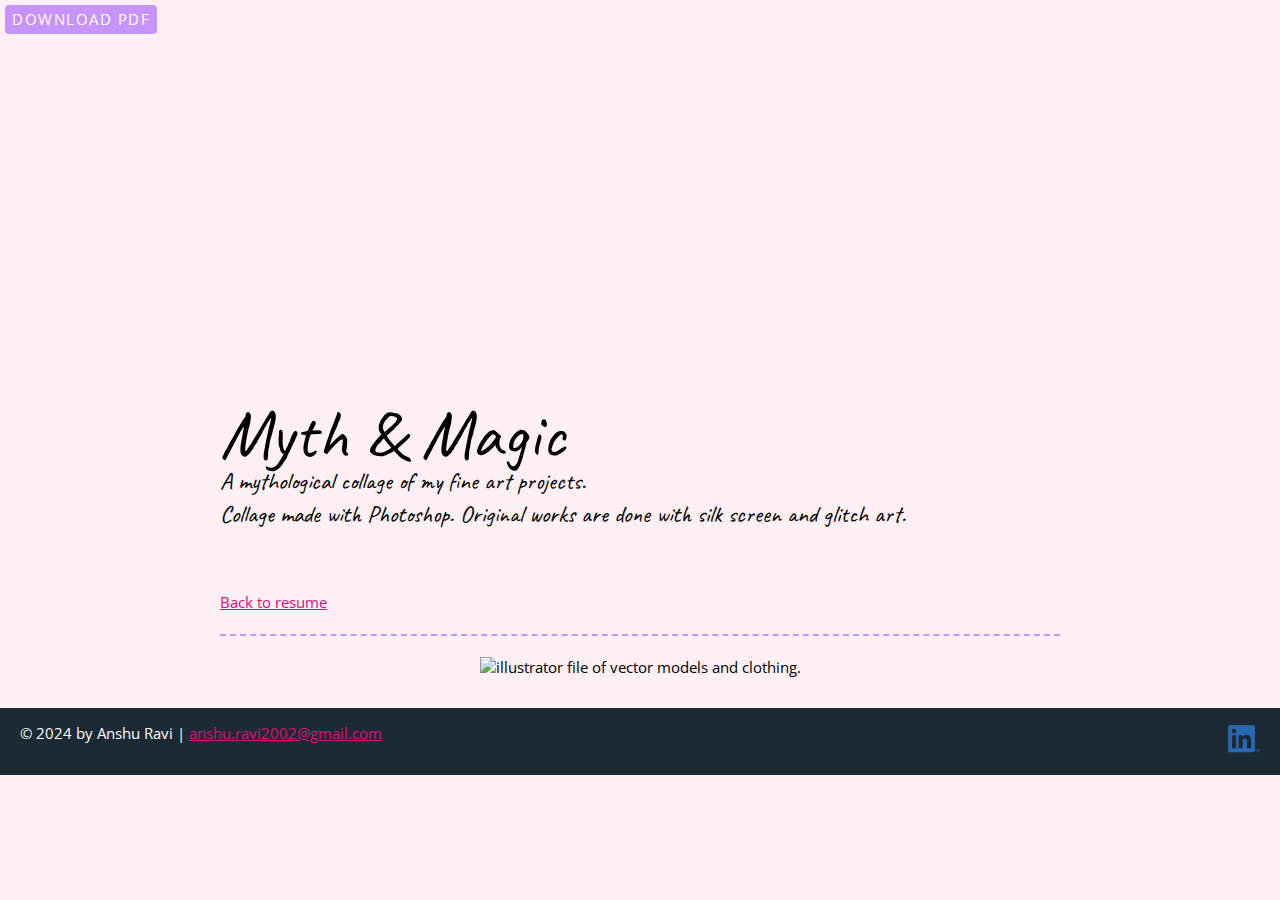
==== collage.html @ 10138c8d "added files" ====
<!DOCTYPE html>
<html lang="en">

<head>
  <meta charset="UTF-8">
  <meta name="viewport" content="width=device-width, initial-scale=1">
  <title>Resume | Anshu Ravi | Digital Media Artist</title>
  <link rel="preconnect" href="https://fonts.googleapis.com">
  <link rel="preconnect" href="https://fonts.gstatic.com" crossorigin>
  <link href="https://fonts.googleapis.com/css2?family=Caveat:wght@400..700&family=Open+Sans:ital,wght@0,300..800;1,300..800&display=swap" rel="stylesheet">
  <link rel="stylesheet" href="css/style.css">
</head>

<body class="resume">
  <a class="btn download-link" href="Anshu_Ravi_Resume_Final.pdf">Download PDF</a>
  <!-- //  INTRO  // -->
  <header>
    <!-- Start content edits below this line. -->
    <div class="content-wrapper">
      <h1>Myth & Magic</h1>
      <h3>A mythological collage of my fine art projects. 

        <br> Collage made with Photoshop. Original works are done with silk screen and glitch art. </h3>
      
    </div>
    

    <!-- End content edits here. -->
  </header>

  <main class="content-wrapper">
    <!-- //  PROFILE  // -->
    <section class="resume-section">
        <a href="resume.html">Back to resume</a>
        <br> 
        <br>
      <!-- Start content edits below this line. -->
    

      <!-- End content edits here. -->
    </section>

    <!-- //  PROJECTS  // -->
    <section class="resume-section">
      <!-- Start content edits below this line. -->
      <h2></h2>


      <!-- To add more items, copy this whole <section></section> block-->
      
      <br>
     
          <div style="text-align: center;">
            <img src="images/collageart.png" width="650px" height="800px"
            alt="illustrator file of vector models and clothing.">
        </div>

   

      <!-- End content edits here. -->
    </section>
  </main>

  <!-- //  FOOTER INFO, SOCIAL MEDIA  // -->
  <footer>
    <!-- Start content edits below this line. -->
    <p>© 2024 by Anshu Ravi | <a href="anshu.ravi2002@gmail.com">anshu.ravi2002@gmail.com</a></p>

    <!-- Add or remove any networks. -->
    <ul class="socials">
      <li>
        <a href="https://www.linkedin.com/in/anshu-ravi-61121a263/" target="_blank"> <img
            src="images/icon-logo-linkedin.png" alt="My LinkedIn profile"></a>
      </li>
    </ul>

    <!-- End content edits here. -->
  </footer>
</body>

</html>
---- css/style.css ----
/* 
COLOR PALETTE
--gunmetal: #1B2A33ff;
--lavender-floral: #C794FCff;
--mexican-pink: #E00A7Dff;
--white: #FEFEFEff;
--deep cerulean: #0A51FCff;
*/

/* GLOBAL STYLES 
----------------------------------*/
/* 
  https://www.paulirish.com/2012/box-sizing-border-box-ftw/
*/
html {
    box-sizing: border-box;
    font-size: 62.5%;

}

*,
*:before,
*:after {
    box-sizing: inherit;
}

html,
body {
    height: 100%
}

body {
    background: lavenderblush;
    margin: 0;
    font-family: "Open Sans", sans-serif;
    font-size: 1.5rem;
    line-height: 1.4;
}

h1,
h2,
h3 {
    font-family: "Caveat", cursive;
    font-weight: 400;
    margin: 0;
}

h1 {
    font-size: 7rem;
    line-height: 0.85;
}

h2 {
    font-size: 3.6rem;
}

h3 {
    font-size: 2.4rem;
}

/* links */
a {
    color: #E00A7Dff;
}

a:hover {
    color: #0077b5;
    text-decoration: none;
}

footer a {
    color: #E00A7Dff;

}

footer a:hover {
    color: #0077b5;
}

.btn {
    background: #C794FCff;
    color: #FEFEFEff;
    text-decoration: none;
    text-transform: uppercase;
    font-size: 1.2rem;
    display: inline-block;
    padding: 7px;
    letter-spacing: 0.1em;
    line-height: 1;
    border-radius: 4px;
}

.content-wrapper {
    margin: 0 auto;
    padding: 30px;
    max-width: 900px;
}

/* HOME 
----------------------------------*/
.home {
    background: url(../images/skyhold4.png) no-repeat;
    background-size: cover;
    display: flex;
    flex-direction: column;
}

.home .content-wrapper {
    flex: 1 0 auto;
}

.content-bg {
    background: rgb(199 148 252);
    padding: 30px;
}
@media screen and (max-width:650px){
    .home .content-wrapper {
        padding: 10px;
    }
        .content-bg {
            padding: 20px;
        }

}

/* RESUME 
----------------------------------*/
.resume header::before {
    background: url(../images/skyhold4.png) bottom;
    background-size: cover;
    content: "";
    display: block;
    height: 375px;
}

.resume {
    margin-bottom: 50px;
}

.resume-section h2 {
    border-bottom: 2px dashed #C794FCff
}

.download-link {
    position: fixed;
    top: 5px;
    left: 5px;
    font-size: 1.5rem;
}
@media screen and (max-width: 1200px) {
    .download-link{
        position: absolute;

    }
}
@media  and (max-wdith: 500px) {
    .resume header::before {
        height: 200px;
    }
    h1 {
        font-size: 5rem;
    }
    h2 {
        font-size: 2.6rem;
    }
}


/* Projects
----------------------------------*/
.project-item {
    margin: 30px 0;
}
.project-item img {
    width: 300px;
}
@media screen and (min-width:860px) {
    .project-item {
        display: flow-root;
    }
    .project-item img {
        float: left;
        margin-right: 20px;
    }
}
@media screen and (min-wdith:650px) and (max-width:859px) {
    .project-wrapper {
        display: grid;
        grid-template-columns: repeat(2,1fr);
        column-gap: 20px;
    }
    .project-item img {
        width: 100%;
    }
}

@media screen and (max-width:500px){
    .project-item img {
        width: 100%;
        margin-bottom: 10px;

    }
}

/* Work Experience 
----------------------------------*/
.work-item {
    margin: 30px 0;
}

.work-details p {
    margin: 0;

}


@media screen and (min-wdth:860px){
    .work-item {
        display: grid;
        grid-template-columns: 1fr 2fr;
        column-gap: 20px;

    }
    .work-summary p:first-child {
        margin-top: 0;
    
    }

}

/* Education
----------------------------------*/
.education-item {
    margin: 30px 0;
}

.education-item p {
    margin: 0;
}

/* FOOTER
----------------------------------*/
footer {
    background: #1B2A33ff;
    color: #FEFEFEff;
}

.socials {
    list-style-type: none;
    padding: 0;
}

.socials li {
    display: inline-block;
    margin-left: 10px;
}

.socials img {
    width: 32px;
}

.socials img:hover {
    opacity: 0.5;
}
@media screen and (min-width: 860px) {
    footer {
        display: flex;
        justify-content: space-between;
        padding: 0 20px;
    }
}

@media screen and (max-width: 859px){
footer {
    text-align: center;
    padding: 10px;
}
}
.grid2x2 {
    min-height: 100%;
    display: flex;
    flex-wrap: wrap;
    flex-direction: row;
  }
  .grid2x2 > div {
    display: flex; 
    flex-basis: calc(50% - 40px);  
    justify-content: center;
    flex-direction: column;
  }
  .grid2x2 > div > div {
    display: flex;
    justify-content: center;
    flex-direction: row;
  }
  
  .box { margin: 20px; }
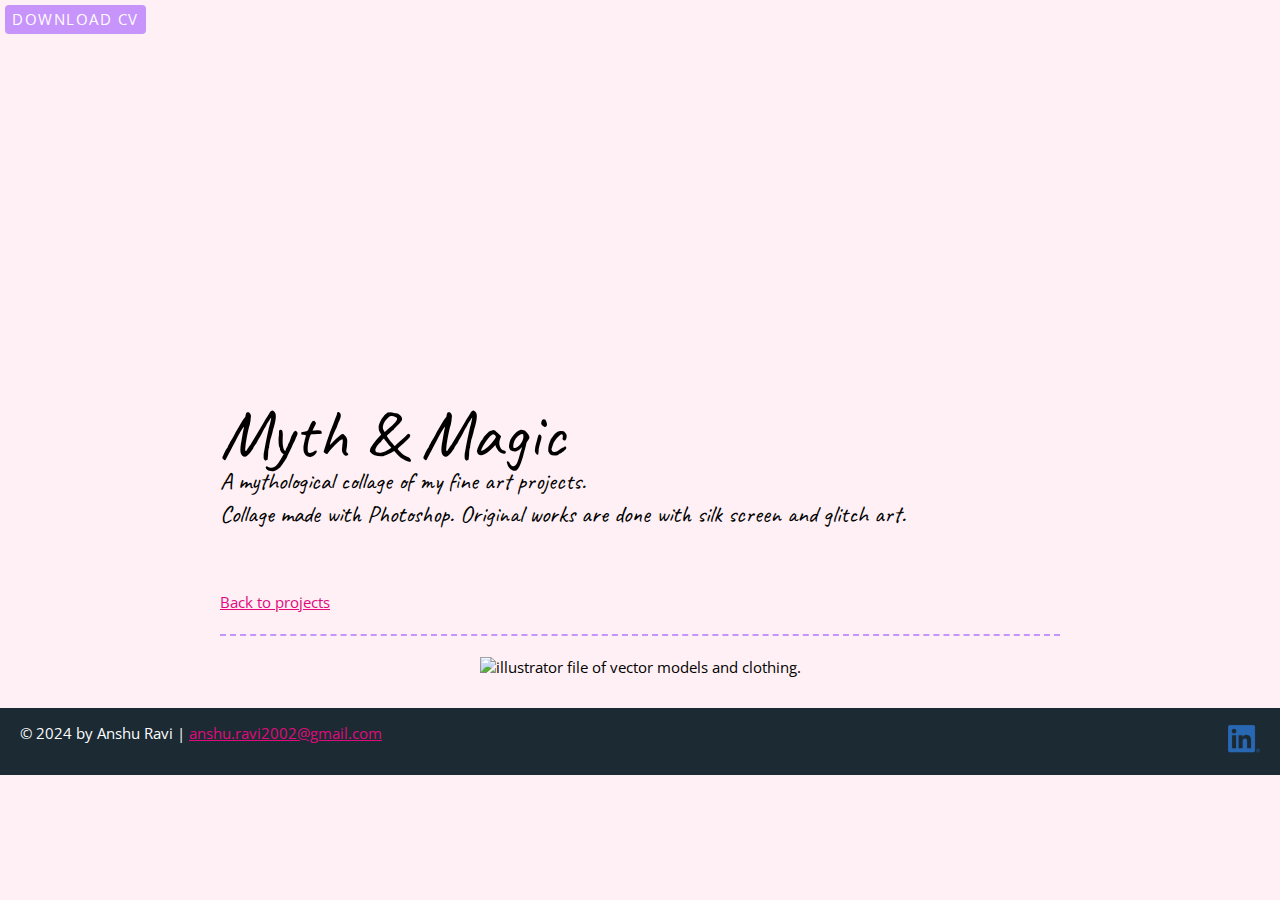
==== commit 0ea84dd7: "changed links" ====
--- a/collage.html
+++ b/collage.html
@@ -12,7 +12,7 @@
 </head>
 
 <body class="resume">
-  <a class="btn download-link" href="Anshu_Ravi_Resume_Final.pdf">Download PDF</a>
+  <a class="btn download-link" href="CV-final.pdf">Download CV</a>
   <!-- //  INTRO  // -->
   <header>
     <!-- Start content edits below this line. -->
@@ -31,7 +31,7 @@
   <main class="content-wrapper">
     <!-- //  PROFILE  // -->
     <section class="resume-section">
-        <a href="resume.html">Back to resume</a>
+        <a href="resume.html">Back to projects</a>
         <br> 
         <br>
       <!-- Start content edits below this line. -->
